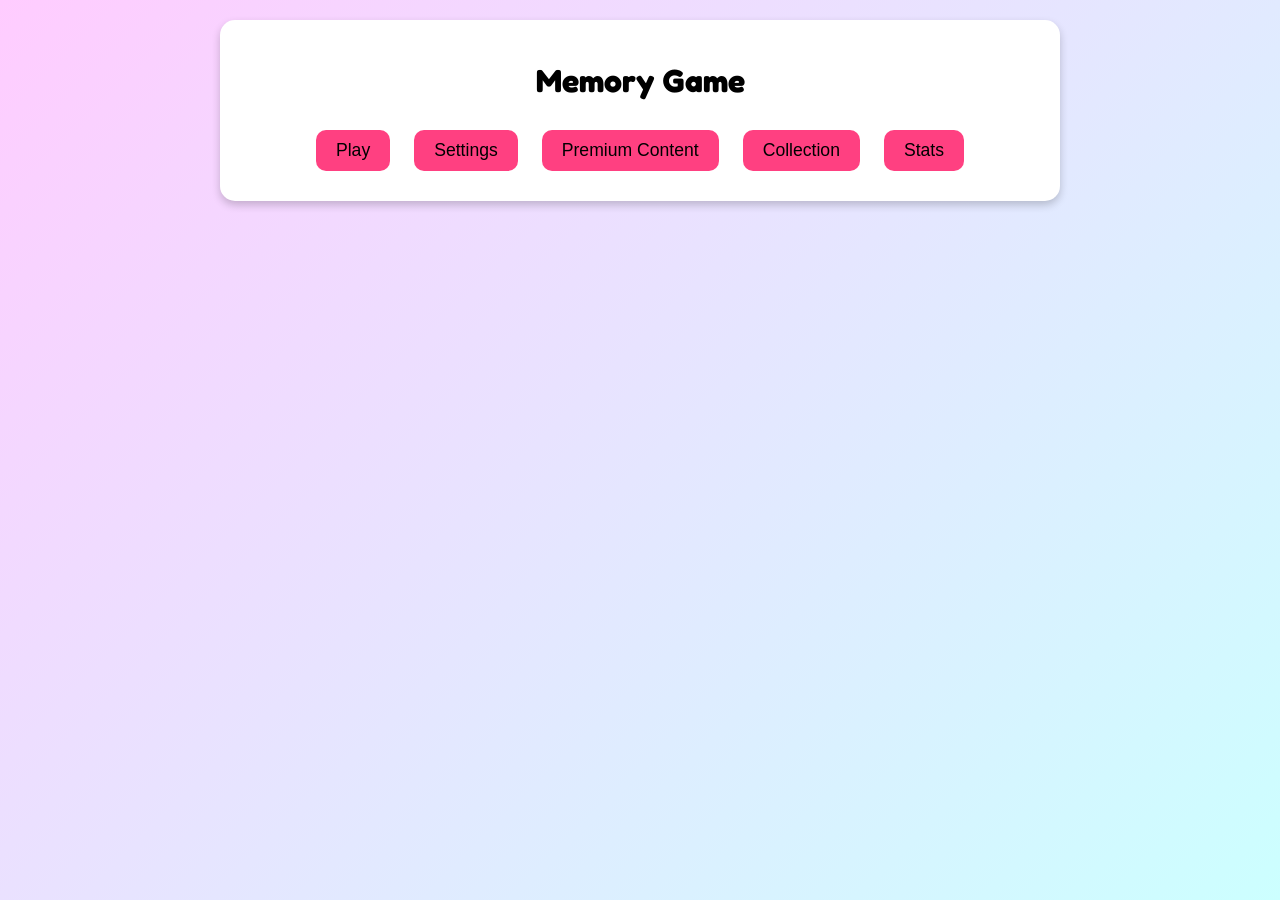
==== index.html @ 23e0f781 "Rename memory-game.html to index.html" ====
<!DOCTYPE html>
<html lang="en">
<head>
  <meta charset="UTF-8">
  <title>Memory Game</title>
  <link href="https://fonts.googleapis.com/css2?family=Fredoka+One&display=swap" rel="stylesheet">
  <style>
    /* Global Styles */
    body {
      font-family: 'Fredoka One', cursive;
      background: linear-gradient(135deg, #ffccff, #ccffff);
      margin: 0;
      padding: 0;
      colour: #333;
      display: flex;
      flex-direction: column;
      align-items: center;
      min-height: 100vh;
    }
    .screen {
      display: none;
      padding: 20px;
      text-align: center;
      width: 90%;
      max-width: 800px;
      margin: 20px auto;
      background: #fff;
      border-radius: 15px;
      box-shadow: 0 4px 8px rgba(0,0,0,0.2);
    }
    .visible {
      display: block;
    }
    h1, h2 {
      colour: #ff4081;
      margin-bottom: 20px;
    }
    button {
      margin: 10px;
      padding: 10px 20px;
      font-size: 1.1em;
      cursor: pointer;
      background: #ff4081;
      colour: #fff;
      border: none;
      border-radius: 10px;
      transition: transform 0.2s, background 0.3s;
    }
    button:hover {
      background: #e03570;
      transform: scale(1.05);
    }
    #game-board {
      display: grid;
      gap: 10px;
      margin: 20px auto;
      max-width: 600px;
    }
    .card {
      background-colour: #fff;
      border: 2px solid #ff4081;
      border-radius: 12px;
      perspective: 1000px;
      cursor: pointer;
      height: 100px;
      display: flex;
      align-items: center;
      justify-content: center;
      box-shadow: 0 2px 4px rgba(0,0,0,0.1);
    }
    .card-inner {
      position: relative;
      width: 100%;
      height: 100%;
      text-align: center;
      transition: transform 0.6s;
      transform-style: preserve-3d;
    }
    .card.flipped .card-inner {
      transform: rotateY(180deg);
    }
    .card-front, .card-back {
      position: absolute;
      width: 100%;
      height: 100%;
      backface-visibility: hidden;
      display: flex;
      align-items: center;
      justify-content: center;
      font-size: 2em;
      border-radius: 12px;
    }
    .card-front {
      background: #ff4081;
      colour: #fff;
    }
    .card-back {
      background: #fff;
      colour: #333;
      transform: rotateY(180deg);
      border: 2px solid #ff4081;
    }
    .matched {
      opacity: 0.6;
      pointer-events: none;
    }
    #score-board span {
      margin: 0 10px;
      font-size: 1.2em;
    }
    label {
      margin-right: 10px;
      font-size: 1.1em;
    }
    /* Additional playful animations */
    @keyframes bounce {
      0%, 20%, 50%, 80%, 100% { transform: translateY(0); }
      40% { transform: translateY(-10px); }
      60% { transform: translateY(-5px); }
    }
    .card.flipped .card-inner {
      animation: bounce 0.6s;
    }
  </style>
</head>
<body>

  <!-- Main Menu Screen -->
  <div id="main-menu" class="screen visible">
    <h1>Memory Game</h1>
    <button id="play-btn">Play</button>
    <button id="settings-btn">Settings</button>
    <button id="premium-btn">Premium Content</button>
    <button id="collection-btn">Collection</button>
    <button id="stats-btn">Stats</button>
  </div>

  <!-- Tutorial Screen -->
  <div id="tutorial-screen" class="screen">
    <h2>Tutorial</h2>
    <p>Welcome to the Memory Game! Tap on a card to reveal its image. Try to find its matching pair. If you match the cards successfully they will remain open, otherwise they will flip back. Your performance is tracked by mistakes, combo streaks and speed. Have fun!</p>
    <button id="start-tutorial">Start Tutorial</button>
    <button id="skip-tutorial">Skip Tutorial</button>
  </div>

  <!-- Game Screen -->
  <div id="game-screen" class="screen">
    <h2 id="level-title">Level 1</h2>
    <div id="score-board">
      <span id="mistakes">Mistakes: 0</span>
      <span id="combo">Combo: 0</span>
      <span id="timer">Time: 0</span>
    </div>
    <div id="game-board"></div>
    <button id="next-level-btn" style="display: none;">Next Level</button>
  </div>

  <!-- Settings Screen -->
  <div id="settings-screen" class="screen">
    <h2>Settings</h2>
    <div>
      <label for="music-toggle">Music</label>
      <input type="checkbox" id="music-toggle" checked>
    </div>
    <div>
      <label for="sound-toggle">Sound Effects</label>
      <input type="checkbox" id="sound-toggle" checked>
    </div>
    <div>
      <label for="haptics-toggle">Haptics</label>
      <input type="checkbox" id="haptics-toggle" checked>
    </div>
    <div>
      <label for="language-select">Language</label>
      <select id="language-select">
        <option value="en">English</option>
        <option value="tr">Turkish</option>
        <option value="de">German</option>
        <option value="es">Spanish</option>
      </select>
    </div>
    <button id="back-from-settings">Back</button>
  </div>

  <!-- Stats Screen -->
  <div id="stats-screen" class="screen">
    <h2>Stats</h2>
    <p>Successful Matches: <span id="matches-count">0</span></p>
    <p>Mistakes: <span id="mistakes-count">0</span></p>
    <p>Success Rate: <span id="success-rate">0%</span></p>
    <p>Current Streak: <span id="current-streak">0</span></p>
    <button id="back-from-stats">Back</button>
  </div>

  <script>
    /* 
      JavaScript game logic 
      This script handles the main menu navigation, tutorial and game play mechanics,
      including card flipping, match checking, level progression and scoring.
    */
    
    // Global game state variables
    let currentLevel = 1;
    let mistakes = 0;
    let matches = 0;
    let combo = 0;
    let timerInterval;
    let startTime;

    // Define themes with example icons (these can be replaced by images if desired)
    const themes = {
      "Funny Animals": ['🐶','🐱','🐭','🐹','🐰','🦊','🐻','🐼'],
      "Planets": ['🌍','🌕','☄️','🪐','⭐','🌟','🌠','🔥'],
      "Dinosaurs": ['🦕','🦖','🦕','🦖','🦕','🦖','🦕','🦖']
    };
    let currentTheme = "Funny Animals";

    // Utility function to shuffle an array (Fisher–Yates shuffle)
    function shuffle(array) {
      for (let i = array.length - 1; i > 0; i--) {
        const j = Math.floor(Math.random() * (i + 1));
        [array[i], array[j]] = [array[j], array[i]];
      }
      return array;
    }

    // Function to show a given screen and hide others
    function showScreen(screenId) {
      const screens = document.querySelectorAll('.screen');
      screens.forEach(screen => {
        if (screen.id === screenId) {
          screen.classList.add('visible');
        } else {
          screen.classList.remove('visible');
        }
      });
    }

    // Main Menu button event listeners
    document.getElementById('play-btn').addEventListener('click', () => {
      // Reset level and game state; start with tutorial for level 1
      currentLevel = 1;
      mistakes = 0;
      matches = 0;
      combo = 0;
      document.getElementById('level-title').textContent = "Level " + currentLevel;
      showScreen('tutorial-screen');
    });

    document.getElementById('settings-btn').addEventListener('click', () => {
      showScreen('settings-screen');
    });

    document.getElementById('stats-btn').addEventListener('click', () => {
      updateStatsScreen();
      showScreen('stats-screen');
    });

    document.getElementById('premium-btn').addEventListener('click', () => {
      alert('Premium Content Coming Soon!');
    });

    document.getElementById('collection-btn').addEventListener('click', () => {
      alert('Collection Feature Coming Soon!');
    });

    // Tutorial screen event listeners
    document.getElementById('start-tutorial').addEventListener('click', () => {
      startGame(true);
    });

    document.getElementById('skip-tutorial').addEventListener('click', () => {
      startGame(false);
    });

    // Settings screen back button
    document.getElementById('back-from-settings').addEventListener('click', () => {
      showScreen('main-menu');
    });

    // Stats screen back button
    document.getElementById('back-from-stats').addEventListener('click', () => {
      showScreen('main-menu');
    });

    // Game screen – next level button
    document.getElementById('next-level-btn').addEventListener('click', () => {
      currentLevel++;
      document.getElementById('level-title').textContent = "Level " + currentLevel;
      document.getElementById('next-level-btn').style.display = 'none';
      startGame(false);
    });

    // Game play variables
    let flippedCards = [];
    let cardValues = [];
    let boardLocked = false;

    // Function to start (or restart) a game level
    function startGame(isTutorial) {
      showScreen('game-screen');
      // Determine number of cards based on level progression.
      // For Level 1 (tutorial), we use 8 cards (2 x 4 grid).
      let numCards;
      if (currentLevel === 1) {
        numCards = 8;
      } else {
        // Increase the number of cards with each level (up to 28 cards).
        numCards = Math.min(8 + (currentLevel - 1) * 2, 28);
        if (numCards % 2 !== 0) numCards++; // Ensure an even number of cards
      }
      
      // Prepare deck: choose needed pairs from the current theme.
      const themeIcons = themes[currentTheme];
      const neededPairs = numCards / 2;
      let pairs = [];
      for (let i = 0; i < neededPairs; i++) {
        pairs.push(themeIcons[i % themeIcons.length]);
      }
      // Duplicate the pairs and shuffle the full deck.
      cardValues = shuffle([...pairs, ...pairs]);

      // Build the game board.
      const board = document.getElementById('game-board');
      board.innerHTML = '';

      // Calculate grid dimensions – using a simple heuristic.
      const columns = Math.floor(Math.sqrt(numCards));
      const rows = Math.ceil(numCards / columns);
      board.style.gridTemplateColumns = `repeat(${columns}, 1fr)`;

      cardValues.forEach((value, index) => {
        const card = document.createElement('div');
        card.classList.add('card');
        card.dataset.value = value;
        card.dataset.index = index;
        card.innerHTML = `
          <div class="card-inner">
            <div class="card-front">?</div>
            <div class="card-back">${value}</div>
          </div>
        `;
        card.addEventListener('click', handleCardClick);
        board.appendChild(card);
      });

      // Reset level variables and interface elements.
      flippedCards = [];
      boardLocked = false;
      mistakes = 0;
      matches = 0;
      combo = 0;
      updateScoreBoard();
      startTimer();
    }

    // Handle card click events.
    function handleCardClick(event) {
      if (boardLocked) return;
      const card = event.currentTarget;
      if (card.classList.contains('flipped')) return;
      
      flipCard(card);
      flippedCards.push(card);
      
      if (flippedCards.length === 2) {
        boardLocked = true;
        checkForMatch();
      }
    }

    // Flip a card by adding the 'flipped' class.
    function flipCard(card) {
      card.classList.add('flipped');
      // Optional: provide haptic feedback if enabled.
      if (navigator.vibrate && document.getElementById('haptics-toggle').checked) {
        navigator.vibrate(50);
      }
    }

    // Unflip a card.
    function unflipCard(card) {
      card.classList.remove('flipped');
    }

    // Check if the two flipped cards are a match.
    function checkForMatch() {
      const [card1, card2] = flippedCards;
      if (card1.dataset.value === card2.dataset.value) {
        // Successful match.
        matches++;
        combo++;
        card1.classList.add('matched');
        card2.classList.add('matched');
        card1.removeEventListener('click', handleCardClick);
        card2.removeEventListener('click', handleCardClick);
        if (navigator.vibrate && document.getElementById('haptics-toggle').checked) {
          navigator.vibrate([20, 50, 20]);
        }
        flippedCards = [];
        boardLocked = false;
        updateScoreBoard();
        checkWinCondition();
      } else {
        // Mismatch: record a mistake and reset the combo.
        mistakes++;
        combo = 0;
        updateScoreBoard();
        if (navigator.vibrate && document.getElementById('haptics-toggle').checked) {
          navigator.vibrate(100);
        }
        setTimeout(() => {
          unflipCard(card1);
          unflipCard(card2);
          flippedCards = [];
          boardLocked = false;
        }, 1000);
      }
    }

    // Check if the win condition (all pairs matched) has been met.
    function checkWinCondition() {
      const totalPairs = cardValues.length / 2;
      if (matches === totalPairs) {
        clearInterval(timerInterval);
        setTimeout(() => {
          alert('Congratulations! You have completed the level.');
          document.getElementById('next-level-btn').style.display = 'inline-block';
        }, 500);
      }
    }

    // Update the score board display.
    function updateScoreBoard() {
      document.getElementById('mistakes').textContent = 'Mistakes: ' + mistakes;
      document.getElementById('combo').textContent = 'Combo: ' + combo;
    }

    // Start or restart the level timer.
    function startTimer() {
      startTime = Date.now();
      document.getElementById('timer').textContent = 'Time: 0';
      if (timerInterval) clearInterval(timerInterval);
      timerInterval = setInterval(() => {
        const elapsed = Math.floor((Date.now() - startTime) / 1000);
        document.getElementById('timer').textContent = 'Time: ' + elapsed;
      }, 1000);
    }

    // Update the stats screen with current performance data.
    function updateStatsScreen() {
      document.getElementById('matches-count').textContent = matches;
      document.getElementById('mistakes-count').textContent = mistakes;
      let totalAttempts = matches + mistakes;
      let successRate = totalAttempts ? (matches / totalAttempts) * 100 : 0;
      document.getElementById('success-rate').textContent = Math.round(successRate) + '%';
      document.getElementById('current-streak').textContent = combo;
    }
  </script>
</body>
</html>
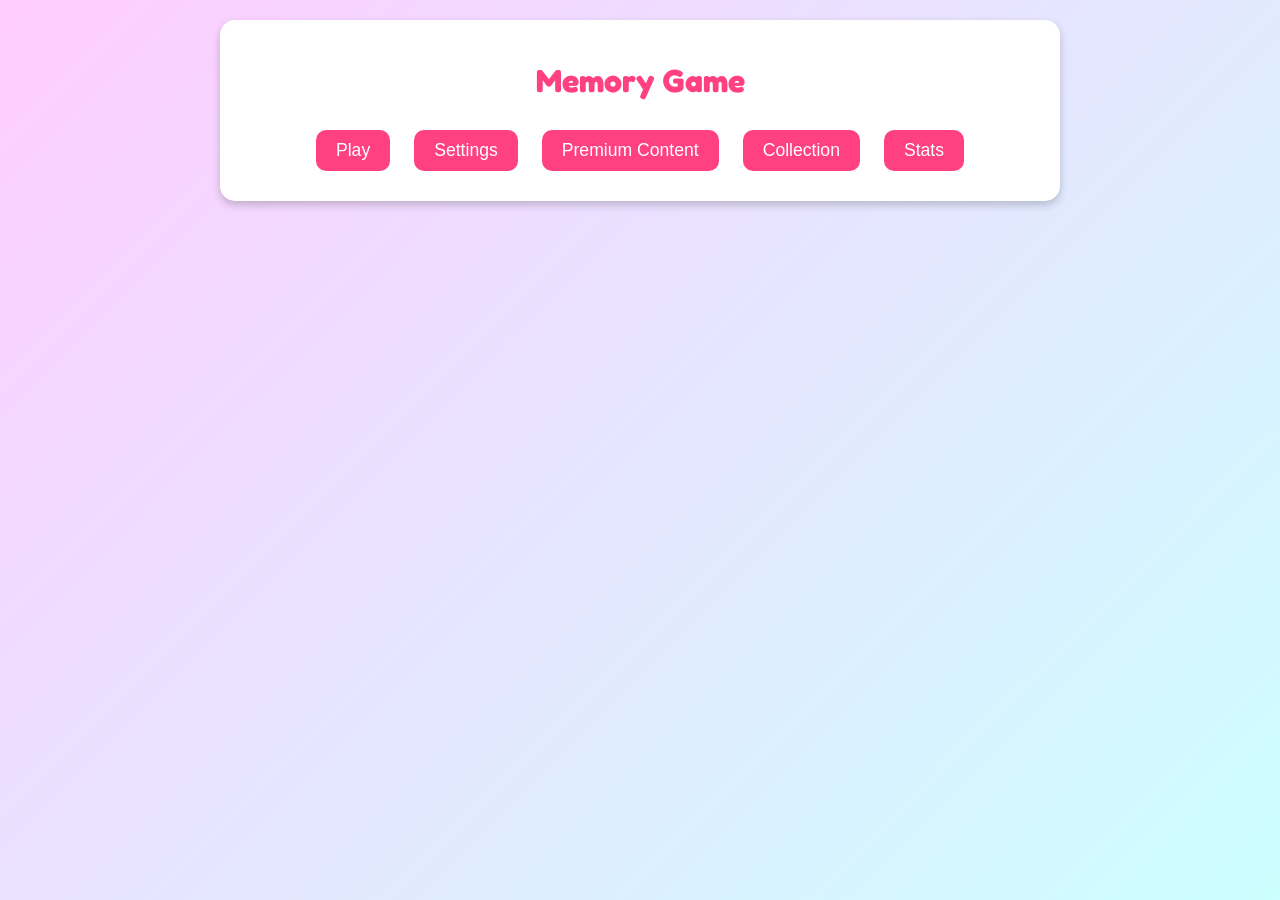
==== commit 0338a12a: "nicer animation - bigger emoji" ====
--- a/index.html
+++ b/index.html
@@ -11,7 +11,7 @@
       background: linear-gradient(135deg, #ffccff, #ccffff);
       margin: 0;
       padding: 0;
-      colour: #333;
+      color: #333;
       display: flex;
       flex-direction: column;
       align-items: center;
@@ -32,7 +32,7 @@
       display: block;
     }
     h1, h2 {
-      colour: #ff4081;
+      color: #ff4081;
       margin-bottom: 20px;
     }
     button {
@@ -41,7 +41,7 @@
       font-size: 1.1em;
       cursor: pointer;
       background: #ff4081;
-      colour: #fff;
+      color: #fff;
       border: none;
       border-radius: 10px;
       transition: transform 0.2s, background 0.3s;
@@ -57,7 +57,7 @@
       max-width: 600px;
     }
     .card {
-      background-colour: #fff;
+      background-color: #fff;
       border: 2px solid #ff4081;
       border-radius: 12px;
       perspective: 1000px;
@@ -67,17 +67,35 @@
       align-items: center;
       justify-content: center;
       box-shadow: 0 2px 4px rgba(0,0,0,0.1);
+      transition: transform 0.2s ease;
+    }
+    .card:active {
+      transform: scale(0.98);
     }
     .card-inner {
       position: relative;
       width: 100%;
       height: 100%;
       text-align: center;
-      transition: transform 0.6s;
-      transform-style: preserve-3d;
-    }
+      /* Remove the standard transition as we use a custom flip animation */
+    }
+    /* When a card is flipped, play a custom flipBounce animation */
     .card.flipped .card-inner {
-      transform: rotateY(180deg);
+      animation: flipBounce 0.8s forwards;
+    }
+    @keyframes flipBounce {
+      0% {
+        transform: rotateY(0deg) scale(1);
+      }
+      40% {
+        transform: rotateY(90deg) scale(1.2);
+      }
+      60% {
+        transform: rotateY(110deg) scale(1.2);
+      }
+      100% {
+        transform: rotateY(180deg) scale(1);
+      }
     }
     .card-front, .card-back {
       position: absolute;
@@ -87,18 +105,19 @@
       display: flex;
       align-items: center;
       justify-content: center;
-      font-size: 2em;
       border-radius: 12px;
     }
     .card-front {
       background: #ff4081;
-      colour: #fff;
+      color: #fff;
+      font-size: 2em;
     }
     .card-back {
       background: #fff;
-      colour: #333;
+      color: #333;
       transform: rotateY(180deg);
       border: 2px solid #ff4081;
+      font-size: 3em; /* Larger animal icons */
     }
     .matched {
       opacity: 0.6;
@@ -111,15 +130,6 @@
     label {
       margin-right: 10px;
       font-size: 1.1em;
-    }
-    /* Additional playful animations */
-    @keyframes bounce {
-      0%, 20%, 50%, 80%, 100% { transform: translateY(0); }
-      40% { transform: translateY(-10px); }
-      60% { transform: translateY(-5px); }
-    }
-    .card.flipped .card-inner {
-      animation: bounce 0.6s;
     }
   </style>
 </head>
@@ -193,10 +203,10 @@
   </div>
 
   <script>
-    /* 
-      JavaScript game logic 
-      This script handles the main menu navigation, tutorial and game play mechanics,
-      including card flipping, match checking, level progression and scoring.
+    /*
+      JavaScript game logic
+      Handles the main menu navigation, tutorial and game play mechanics,
+      including card flipping with improved animations, match checking, level progression and scoring.
     */
     
     // Global game state variables
